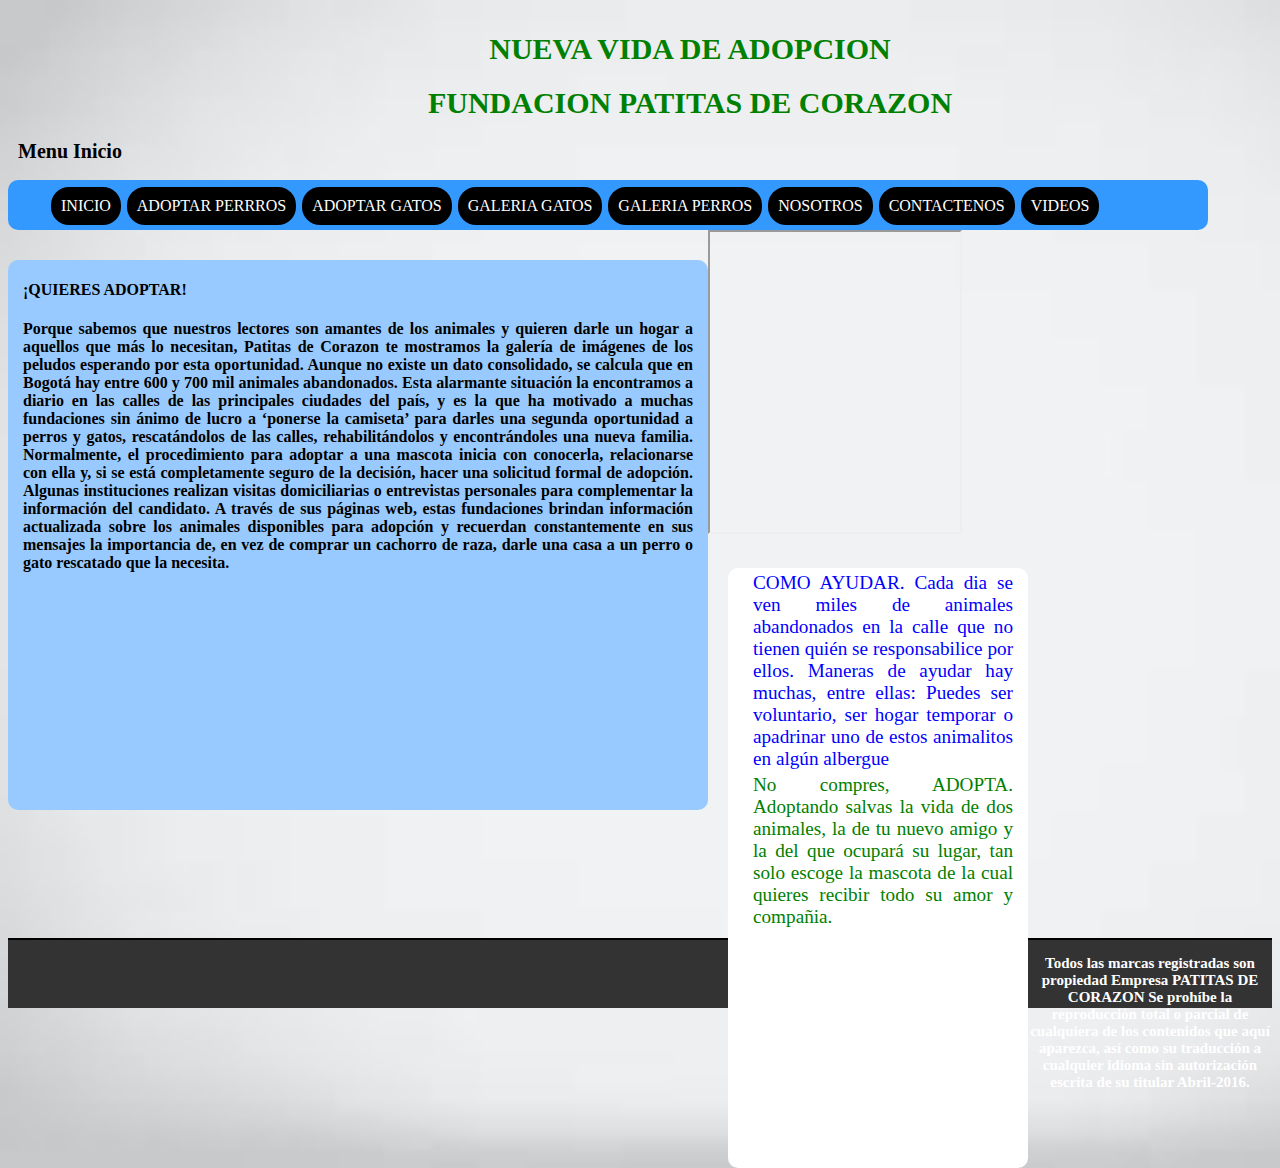
==== index.html @ b6b7eb28 "Sitio Version1" ====
<!DOCTYPE html>
<html lang="es">
<head>
	<meta charset="UTF-8">
	<title>Inicio</title>
	<link rel="stylesheet" href="css/estilos.css"> 
	<link rel="stylesheet" href="css/style.css">


</head>


<body>
	<header>

<center>
		<h1>NUEVA VIDA DE ADOPCION</h1>
		<h1>FUNDACION PATITAS DE CORAZON</h1>
		<h2>Menu Inicio</h2>
	
	</center>
	</header>

	<nav>

	<ul class="menu">
		<li><a href="index.html" class="menu">INICIO</a></li>
		<li><a href="perros.html"class="menu">ADOPTAR PERRROS</a></li>
		<li><a href="gatos.html" class="menu">ADOPTAR GATOS</a></li>
		<li><a href="galeriasgatos.html" class="menu">GALERIA GATOS</a></li>
		<li><a href="galeriasperros.html" class="menu">GALERIA PERROS</a></li>
		<li><a href="nosotros.html" class="menu">NOSOTROS</a></li>
		<li><a href="contactenos.html" class="menu">CONTACTENOS</a></li>
		<li><a href="videos.html" class="menu">VIDEOS</a></li>
	</ul>
</nav>

<iframe  width="250" height="300" src="http://www.cincopa.com/media-platform/iframe.aspx?fid=AsOAIY96UVQG" frameborder="3" allowfullscreen scrolling="no"></iframe><noscript><span>New Gallery 2016/4/2</span><span>originaldate</span><span> 1/1/0001 6:00:00 AM</span><span>width</span><span> 273</span><span>height</span><span> 185</span><span>originaldate</span><span> 1/1/0001 6:00:00 AM</span><span>width</span><span> 232</span><span>height</span><span> 217</span><span>originaldate</span><span> 1/1/0001 6:00:00 AM</span><span>width</span><span> 279</span><span>height</span><span> 181</span><span>originaldate</span><span> 1/1/0001 6:00:00 AM</span><span>width</span><span> 259</span><span>height</span><span> 194</span><span>originaldate</span><span> 1/1/0001 6:00:00 AM</span><span>width</span><span> 259</span><span>height</span><span> 194</span><span>originaldate</span><span> 1/1/0001 6:00:00 AM</span><span>width</span><span> 269</span><span>height</span><span> 187</span><span>originaldate</span><span> 1/1/0001 6:00:00 AM</span><span>width</span><span> 305</span><span>height</span><span> 165</span></noscript>

	



<section id="smenu">
	<article>

		<h4> ¡QUIERES ADOPTAR! </h4>
		<h4>Porque sabemos que nuestros lectores son amantes de los animales y quieren darle un hogar a aquellos que más lo necesitan, Patitas de Corazon te mostramos la galería de imágenes de los peludos esperando por esta oportunidad.
		Aunque no existe un dato consolidado, se calcula que en Bogotá hay entre 600 y 700 mil animales abandonados. Esta alarmante situación la encontramos a diario en las calles de las principales ciudades del país, y es la que ha motivado a muchas fundaciones sin ánimo de lucro a ‘ponerse la camiseta’ para darles una segunda oportunidad a perros y gatos, rescatándolos de las calles, rehabilitándolos y encontrándoles una nueva familia.

		Normalmente, el procedimiento para adoptar a una mascota inicia con conocerla, relacionarse con ella y, si se está completamente seguro de la decisión, hacer una solicitud formal de adopción. Algunas instituciones realizan visitas domiciliarias o entrevistas personales para complementar la información del candidato.

		A través de sus páginas web, estas fundaciones brindan información actualizada sobre los animales disponibles para adopción y recuerdan constantemente en sus mensajes la importancia de, en vez de comprar un cachorro de raza, darle una casa a un perro o gato rescatado que la necesita.</h4>
		
    
	</article>
</section>

<aside id="aside1">
    <ul id="ayuda">
		COMO AYUDAR.
		Cada dia se ven miles de animales abandonados en la calle que no tienen quién se responsabilice por ellos. Maneras de ayudar hay muchas, entre ellas: Puedes ser voluntario, ser hogar temporar o apadrinar uno de estos animalitos en algún albergue

	</ul>
<ul id="adoptar">
		No compres, ADOPTA. 
		Adoptando salvas la vida de dos animales, la de tu nuevo amigo y la del que ocupará su lugar, tan solo escoge la mascota de la cual quieres recibir todo su amor y compañia.

	</ul>


</aside>





		<Footer id="footer1" ><h3>
	Todos las marcas registradas son propiedad Empresa PATITAS DE CORAZON Se prohíbe la reproducción total o parcial de cualquiera de los contenidos que aquí aparezca, así como su traducción a cualquier idioma sin autorización escrita de su titular Abril-2016.

	</h3></Footer>



	
</body>

<script src="js/modernizr.js"></script>
<script src="js/prefixfree.min.js"></script>
<script src="js/jquery-2.1.1.js"></script>


 
</html>
---- css/estilos.css ----
#contenidos{
	margin:100%;
	padding:100%;
	font-size-family:verdana;
	

}

header {
font-size:1.2em;

text-align: center;
padding-top:4px;
-webkit-transition: padding-top 0.10s;

}

h1{
font-family: 'Shadows Into Light', cursive;
color:green;
margin-left: 100px;
font-size: 30px;
text-align: center; 
}

h2{
font-family: 'Indie Flower', cursive;
color: black;
margin-left: 10px;
font-size: 20px;
text-align: left; 
}

h4{
font-family: 'Indie Flower', cursive;
color: black;
margin-left: 15px;
margin-right: 15px;
text-align: justify; 
font-size:1em;
}
h5{
font-family: 'Indie Flower', cursive;
color: black;
margin-left: 15px;
margin-right: 15px;
text-align: center; 
font-size:2em;
}

h6{
font-family: "Times New Roman", Times, serif;
color:#ffffff;
margin-left: 15px;
margin-right: 15px;
text-align: justify; 
font-size:1.3em;
}

h7{
font-family: "Times New Roman", Times, serif;
color:Blue;
text-align: justify; 
font-size:1em;

}


h8{
font-family: "Times New Roman", Times, serif;
color:Blue;
font-size:1em;
margin-top: 30px;


}

#smenu{
    width: 700px;
    background: #99caff;
    height: 550px;
    float: left;
    margin-top: 30px;
    border-radius: 10px;
}

#smenu1{
    width: 700px;
    background: #99caff;
    height: 550px;
    float: left;
    margin-top: 30px;
    border-radius: 10px;
}

#sgaleria1{
     
    width: 1000px;
    background: #99caff;
    height: 550px;
    float: left;
    margin-top: 30px;
    border-radius: 10px;
     margin-left: 45px;
}

#galeriagato{
    
    width: 900px;
    height: 850px;
    margin-left: 100px;
    margin-top: 100px;
}

#galeriaperros{
    
    width: 900px;
    height: 850px;
    margin-left: 100px;
    margin-top: 100px;
}

#sperros{
    width: 1350px;
    background: #99caff;
    height: 1300px;
    float: left;
    margin-top: 30px;
    border-radius: 10px;
}

#video{
    
    width: 600px;
    background: #99caff;
    height: 450px;
    float: center;
    margin-top: 50px;
    border-radius: 10px;
    
}

#video1{
    
    width: 500px;
    height: 350px;
    border-radius: 20px;
    margin-left: 45px;
    margin-top: 30px;
}

#video2{
    
    width: 600px;
    background: #99caff;
    height: 450px;
    float: center;
    margin-top: 50px;
    border-radius: 10px;
    margin-left: 45px;
}

#video3{
    
width: 500px;
    height: 350px;
    border-radius: 20px;
    margin-left: 45px;
    margin-top: 30px;
}




nav{
width: 1200px;
height: 50px;
background: #3399ff;
border-radius: 10px;


}
ul{
margin: auto;
padding-top: 4px;
}

#ayuda{
color: blue;
text-align: justify;
margin-left: -15px;
margin-right: 15px;
font-size:1.2em;
}

#adoptar{
color: green;
text-align: justify;
margin-left: -15px;
margin-right: 15px;
font-size:1.2em;
}

#contacto{
color: blue;
text-align: justify;
margin-left: -15px;
margin-right: 15px;
font-size:1.2em;
margin-top: 45px;

}

li{
    float: left;
    list-style-type: none;
    padding: 10px;
    background: black;
    margin: 3px;
    border-radius: 18px;
    box-shadow: 0 8 10px white inset; 

}
footer{
 
    height: 70px;
    
    margin-top:1400px;
    -webkit-box-sizing:border-box;
    -moz-box-sizing:border-box;
    box-sizing:border-box;
    background: #333;
    border-top: 2px solid #000;

}

#footer1{
 
    height: 70px;
    margin-top:400px;
    -webkit-box-sizing:border-box;
    -moz-box-sizing:border-box;
    box-sizing:border-box;
    background: #333;
    border-top: 2px solid #000;

}

#footer2{
 
    height: 70px;
    margin-top:700px;
    -webkit-box-sizing:border-box;
    -moz-box-sizing:border-box;
    box-sizing:border-box;
    background: #333;
    border-top: 2px solid #000;

}
#footer3{
 
    height: 70px;
    margin-top:800px;
    -webkit-box-sizing:border-box;
    -moz-box-sizing:border-box;
    box-sizing:border-box;
    background: #333;
    border-top: 2px solid #000;

}
ul{
margin: auto;
padding-top: 4px;
}

section{
    width: 400px;
    background: gray;
    height: 600px;
    float: left;
    margin-top: 30px;
    border-radius: 10px;
}
aside{

    width: 300px;
    background: white;
    height: 600px;
    float: left;
    margin-left: 20px;
    margin-top: 30px;
    border-radius: 10px;
}






/*CLASES*/

.ancho_menu_home{width: 900px;}
.ancho_menu_paginas{width: 970px;}

.menu:link{color: white; text-decoration: none;}
.menu:visited{color: white; text-decoration: none;}
.menu:hover{color: white; text-decoration: none; text-shadow: 0 0 13px white;}
.menu:active{color: white; text-decoration: none;}



body{
background: url(../img/fondo.jpg);
background-repeat: no-repeat;
background-size: cover;

}

h3{
font-family: 'Shadows Into Light', cursive;;
color: white;
font-size: 15px;
text-align: center; 
}


#frame1{

    margin:30px auto
}



#btnsubmit{

    border:none;
    background-color:#FFF;
    color:blue; 
    padding: 4px;
    margin:20px;
    cursor: pointer;
}


label{
    color: green;
}

label {
    font-size: 20px;
}

form{
margin-top: 60px;

}



    #img2{

    border: 3px dotted (22,107,162);
    background-color: rgb(22,107,162);
    padding: 10px;
    position: absolute;
    right: 310px;
    width: 200px;
    margin:30px auto;
    }

     #img3{
        
    border: 3px dotted (22,107,162);
    background-color: rgb(22,107,162);
    padding: 10px;
    position: absolute;
    right: 310px;
    width: 200px;
    margin:350px auto;
    }

    #img4{
        
    right: 400px;
    width: 650px;
    margin:8px;

    
    }
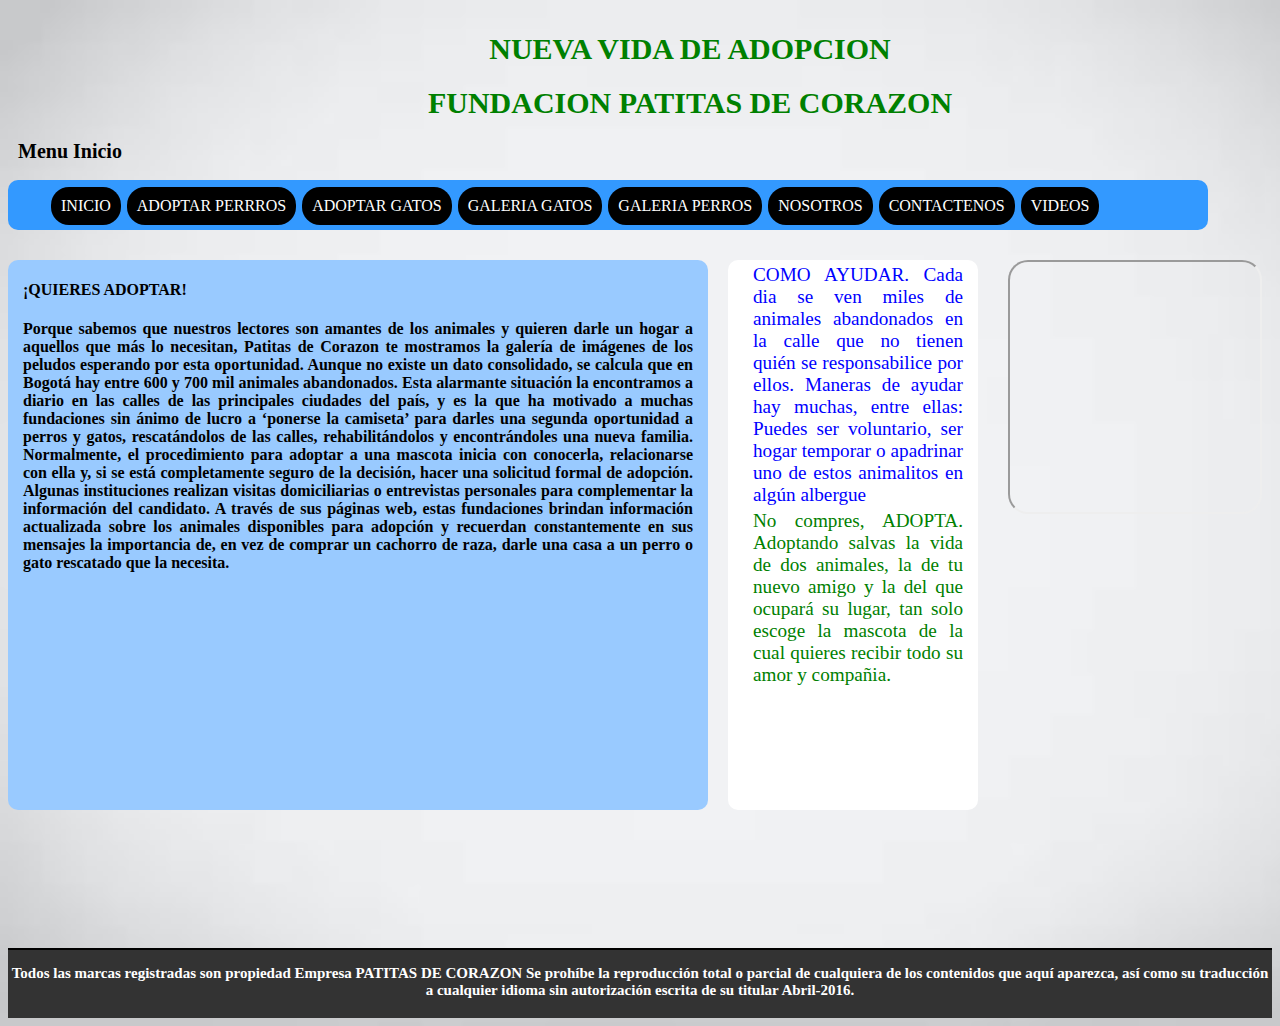
==== commit 69bd75b5: "cambio de index" ====
--- a/index.html
+++ b/index.html
@@ -24,7 +24,7 @@
 	<nav>
 
 	<ul class="menu">
-		<li><a href="index.html" class="menu">INICIO</a></li>
+		<li><a href="Menu.html" class="menu">INICIO</a></li>
 		<li><a href="perros.html"class="menu">ADOPTAR PERRROS</a></li>
 		<li><a href="gatos.html" class="menu">ADOPTAR GATOS</a></li>
 		<li><a href="galeriasgatos.html" class="menu">GALERIA GATOS</a></li>
@@ -35,7 +35,7 @@
 	</ul>
 </nav>
 
-<iframe  width="250" height="300" src="http://www.cincopa.com/media-platform/iframe.aspx?fid=AsOAIY96UVQG" frameborder="3" allowfullscreen scrolling="no"></iframe><noscript><span>New Gallery 2016/4/2</span><span>originaldate</span><span> 1/1/0001 6:00:00 AM</span><span>width</span><span> 273</span><span>height</span><span> 185</span><span>originaldate</span><span> 1/1/0001 6:00:00 AM</span><span>width</span><span> 232</span><span>height</span><span> 217</span><span>originaldate</span><span> 1/1/0001 6:00:00 AM</span><span>width</span><span> 279</span><span>height</span><span> 181</span><span>originaldate</span><span> 1/1/0001 6:00:00 AM</span><span>width</span><span> 259</span><span>height</span><span> 194</span><span>originaldate</span><span> 1/1/0001 6:00:00 AM</span><span>width</span><span> 259</span><span>height</span><span> 194</span><span>originaldate</span><span> 1/1/0001 6:00:00 AM</span><span>width</span><span> 269</span><span>height</span><span> 187</span><span>originaldate</span><span> 1/1/0001 6:00:00 AM</span><span>width</span><span> 305</span><span>height</span><span> 165</span></noscript>
+
 
 	
 
@@ -51,6 +51,8 @@
 		Normalmente, el procedimiento para adoptar a una mascota inicia con conocerla, relacionarse con ella y, si se está completamente seguro de la decisión, hacer una solicitud formal de adopción. Algunas instituciones realizan visitas domiciliarias o entrevistas personales para complementar la información del candidato.
 
 		A través de sus páginas web, estas fundaciones brindan información actualizada sobre los animales disponibles para adopción y recuerdan constantemente en sus mensajes la importancia de, en vez de comprar un cachorro de raza, darle una casa a un perro o gato rescatado que la necesita.</h4>
+
+		
 		
     
 	</article>
@@ -72,7 +74,7 @@
 </aside>
 
 
-
+<iframe  id="frame1" width="250" height="300" src="http://www.cincopa.com/media-platform/iframe.aspx?fid=AsOAIY96UVQG" frameborder="3" allowfullscreen scrolling="no"></iframe><noscript><span>New Gallery 2016/4/2</span><span>originaldate</span><span> 1/1/0001 6:00:00 AM</span><span>width</span><span> 273</span><span>height</span><span> 185</span><span>originaldate</span><span> 1/1/0001 6:00:00 AM</span><span>width</span><span> 232</span><span>height</span><span> 217</span><span>originaldate</span><span> 1/1/0001 6:00:00 AM</span><span>width</span><span> 279</span><span>height</span><span> 181</span><span>originaldate</span><span> 1/1/0001 6:00:00 AM</span><span>width</span><span> 259</span><span>height</span><span> 194</span><span>originaldate</span><span> 1/1/0001 6:00:00 AM</span><span>width</span><span> 259</span><span>height</span><span> 194</span><span>originaldate</span><span> 1/1/0001 6:00:00 AM</span><span>width</span><span> 269</span><span>height</span><span> 187</span><span>originaldate</span><span> 1/1/0001 6:00:00 AM</span><span>width</span><span> 305</span><span>height</span><span> 165</span></noscript>
 
 
 		<Footer id="footer1" ><h3>
--- a/css/estilos.css
+++ b/css/estilos.css
@@ -1,8 +1,8 @@
 #contenidos{
-	margin:100%;
-	padding:100%;
-	font-size-family:verdana;
-	
+    margin:100%;
+    padding:100%;
+    font-size-family:verdana;
+    
 
 }
 
@@ -16,7 +16,7 @@
 }
 
 h1{
-font-family: 'Shadows Into Light', cursive;
+
 color:green;
 margin-left: 100px;
 font-size: 30px;
@@ -24,7 +24,6 @@
 }
 
 h2{
-font-family: 'Indie Flower', cursive;
 color: black;
 margin-left: 10px;
 font-size: 20px;
@@ -32,7 +31,7 @@
 }
 
 h4{
-font-family: 'Indie Flower', cursive;
+
 color: black;
 margin-left: 15px;
 margin-right: 15px;
@@ -40,7 +39,7 @@
 font-size:1em;
 }
 h5{
-font-family: 'Indie Flower', cursive;
+
 color: black;
 margin-left: 15px;
 margin-right: 15px;
@@ -49,7 +48,7 @@
 }
 
 h6{
-font-family: "Times New Roman", Times, serif;
+
 color:#ffffff;
 margin-left: 15px;
 margin-right: 15px;
@@ -58,7 +57,7 @@
 }
 
 h7{
-font-family: "Times New Roman", Times, serif;
+
 color:Blue;
 text-align: justify; 
 font-size:1em;
@@ -67,7 +66,7 @@
 
 
 h8{
-font-family: "Times New Roman", Times, serif;
+
 color:Blue;
 font-size:1em;
 margin-top: 30px;
@@ -84,6 +83,14 @@
     border-radius: 10px;
 }
 
+#aside1{
+    width: 250px;
+   /* background: #99caff;*/
+    height: 550px;
+    float: left;
+    margin-top: 30px;
+    border-radius: 10px;
+}
 #smenu1{
     width: 700px;
     background: #99caff;
@@ -148,6 +155,7 @@
     margin-left: 45px;
     margin-top: 30px;
 }
+
 
 #video2{
     
@@ -324,9 +332,16 @@
 }
 
 
+
 #frame1{
-
-    margin:30px auto
+    
+    margin:30px auto;
+    width: 250px;
+    height: 250px;
+    border-radius: 20px;
+    margin-right: 5px;
+    margin-left: 30px;
+    
 }
 
 
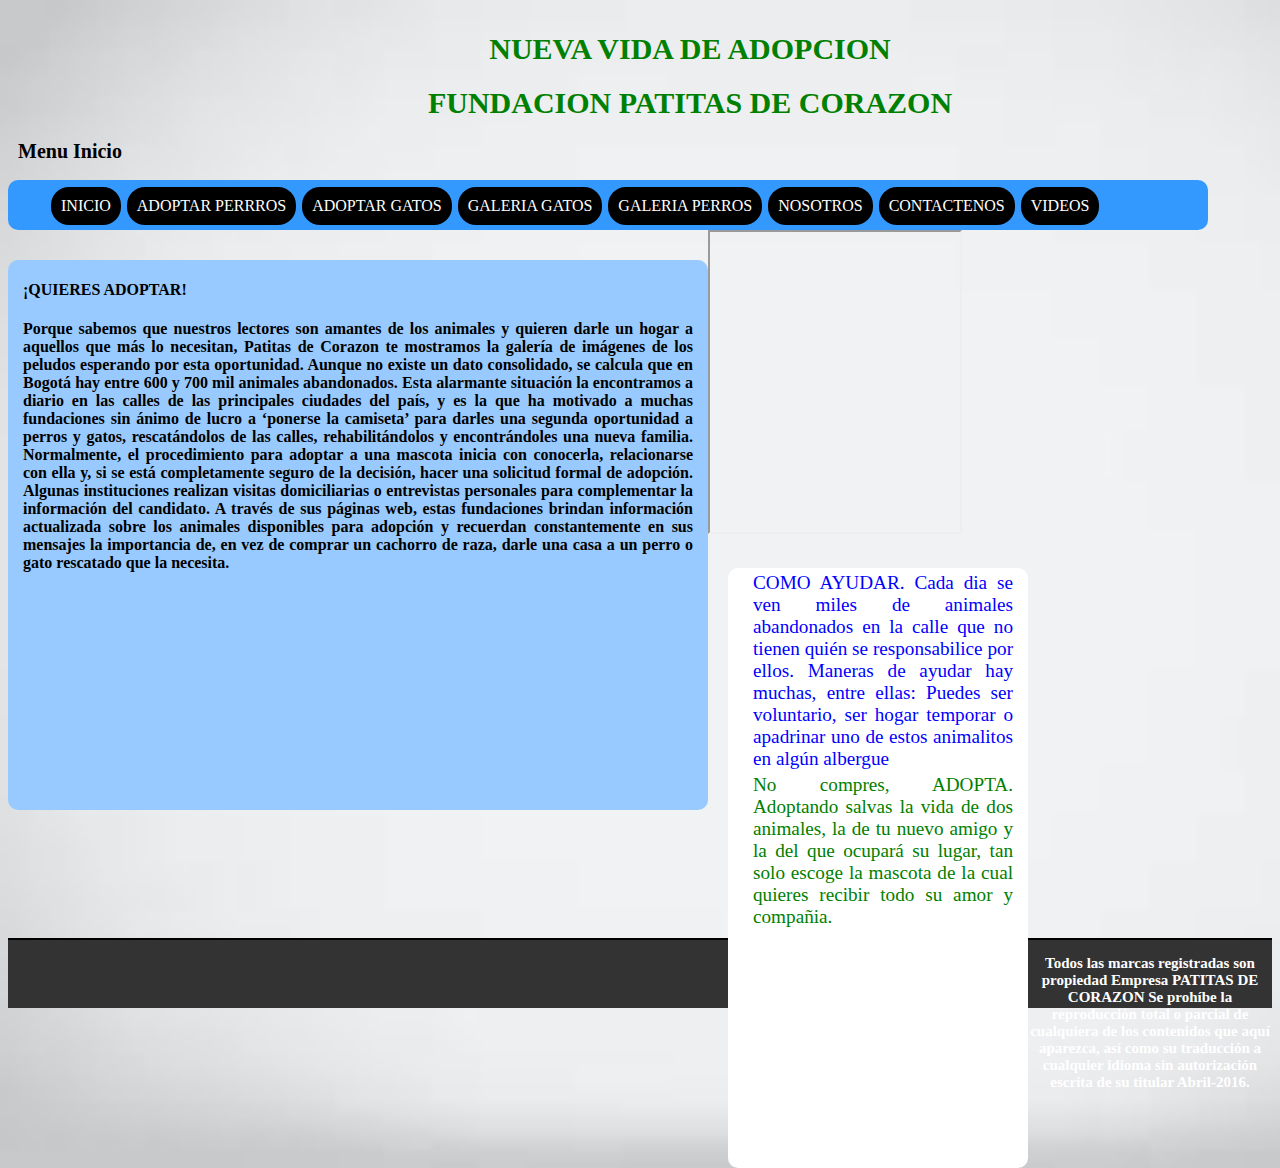
==== commit b2f62464: "cambios pagina" ====
--- a/index.html
+++ b/index.html
@@ -24,7 +24,7 @@
 	<nav>
 
 	<ul class="menu">
-		<li><a href="Menu.html" class="menu">INICIO</a></li>
+		<li><a href="index.html" class="menu">INICIO</a></li>
 		<li><a href="perros.html"class="menu">ADOPTAR PERRROS</a></li>
 		<li><a href="gatos.html" class="menu">ADOPTAR GATOS</a></li>
 		<li><a href="galeriasgatos.html" class="menu">GALERIA GATOS</a></li>
@@ -35,7 +35,7 @@
 	</ul>
 </nav>
 
-
+<iframe  width="250" height="300" src="http://www.cincopa.com/media-platform/iframe.aspx?fid=AsOAIY96UVQG" frameborder="3" allowfullscreen scrolling="no"></iframe><noscript><span>New Gallery 2016/4/2</span><span>originaldate</span><span> 1/1/0001 6:00:00 AM</span><span>width</span><span> 273</span><span>height</span><span> 185</span><span>originaldate</span><span> 1/1/0001 6:00:00 AM</span><span>width</span><span> 232</span><span>height</span><span> 217</span><span>originaldate</span><span> 1/1/0001 6:00:00 AM</span><span>width</span><span> 279</span><span>height</span><span> 181</span><span>originaldate</span><span> 1/1/0001 6:00:00 AM</span><span>width</span><span> 259</span><span>height</span><span> 194</span><span>originaldate</span><span> 1/1/0001 6:00:00 AM</span><span>width</span><span> 259</span><span>height</span><span> 194</span><span>originaldate</span><span> 1/1/0001 6:00:00 AM</span><span>width</span><span> 269</span><span>height</span><span> 187</span><span>originaldate</span><span> 1/1/0001 6:00:00 AM</span><span>width</span><span> 305</span><span>height</span><span> 165</span></noscript>
 
 	
 
@@ -51,8 +51,6 @@
 		Normalmente, el procedimiento para adoptar a una mascota inicia con conocerla, relacionarse con ella y, si se está completamente seguro de la decisión, hacer una solicitud formal de adopción. Algunas instituciones realizan visitas domiciliarias o entrevistas personales para complementar la información del candidato.
 
 		A través de sus páginas web, estas fundaciones brindan información actualizada sobre los animales disponibles para adopción y recuerdan constantemente en sus mensajes la importancia de, en vez de comprar un cachorro de raza, darle una casa a un perro o gato rescatado que la necesita.</h4>
-
-		
 		
     
 	</article>
@@ -74,7 +72,7 @@
 </aside>
 
 
-<iframe  id="frame1" width="250" height="300" src="http://www.cincopa.com/media-platform/iframe.aspx?fid=AsOAIY96UVQG" frameborder="3" allowfullscreen scrolling="no"></iframe><noscript><span>New Gallery 2016/4/2</span><span>originaldate</span><span> 1/1/0001 6:00:00 AM</span><span>width</span><span> 273</span><span>height</span><span> 185</span><span>originaldate</span><span> 1/1/0001 6:00:00 AM</span><span>width</span><span> 232</span><span>height</span><span> 217</span><span>originaldate</span><span> 1/1/0001 6:00:00 AM</span><span>width</span><span> 279</span><span>height</span><span> 181</span><span>originaldate</span><span> 1/1/0001 6:00:00 AM</span><span>width</span><span> 259</span><span>height</span><span> 194</span><span>originaldate</span><span> 1/1/0001 6:00:00 AM</span><span>width</span><span> 259</span><span>height</span><span> 194</span><span>originaldate</span><span> 1/1/0001 6:00:00 AM</span><span>width</span><span> 269</span><span>height</span><span> 187</span><span>originaldate</span><span> 1/1/0001 6:00:00 AM</span><span>width</span><span> 305</span><span>height</span><span> 165</span></noscript>
+
 
 
 		<Footer id="footer1" ><h3>
--- a/css/estilos.css
+++ b/css/estilos.css
@@ -1,8 +1,8 @@
 #contenidos{
-    margin:100%;
-    padding:100%;
-    font-size-family:verdana;
-    
+	margin:100%;
+	padding:100%;
+	font-size-family:verdana;
+	
 
 }
 
@@ -16,7 +16,7 @@
 }
 
 h1{
-
+font-family: 'Shadows Into Light', cursive;
 color:green;
 margin-left: 100px;
 font-size: 30px;
@@ -24,6 +24,7 @@
 }
 
 h2{
+font-family: 'Indie Flower', cursive;
 color: black;
 margin-left: 10px;
 font-size: 20px;
@@ -31,7 +32,7 @@
 }
 
 h4{
-
+font-family: 'Indie Flower', cursive;
 color: black;
 margin-left: 15px;
 margin-right: 15px;
@@ -39,7 +40,7 @@
 font-size:1em;
 }
 h5{
-
+font-family: 'Indie Flower', cursive;
 color: black;
 margin-left: 15px;
 margin-right: 15px;
@@ -48,7 +49,7 @@
 }
 
 h6{
-
+font-family: "Times New Roman", Times, serif;
 color:#ffffff;
 margin-left: 15px;
 margin-right: 15px;
@@ -57,7 +58,7 @@
 }
 
 h7{
-
+font-family: "Times New Roman", Times, serif;
 color:Blue;
 text-align: justify; 
 font-size:1em;
@@ -66,7 +67,7 @@
 
 
 h8{
-
+font-family: "Times New Roman", Times, serif;
 color:Blue;
 font-size:1em;
 margin-top: 30px;
@@ -83,14 +84,6 @@
     border-radius: 10px;
 }
 
-#aside1{
-    width: 250px;
-   /* background: #99caff;*/
-    height: 550px;
-    float: left;
-    margin-top: 30px;
-    border-radius: 10px;
-}
 #smenu1{
     width: 700px;
     background: #99caff;
@@ -155,7 +148,6 @@
     margin-left: 45px;
     margin-top: 30px;
 }
-
 
 #video2{
     
@@ -332,16 +324,9 @@
 }
 
 
-
 #frame1{
-    
-    margin:30px auto;
-    width: 250px;
-    height: 250px;
-    border-radius: 20px;
-    margin-right: 5px;
-    margin-left: 30px;
-    
+
+    margin:30px auto
 }
 
 
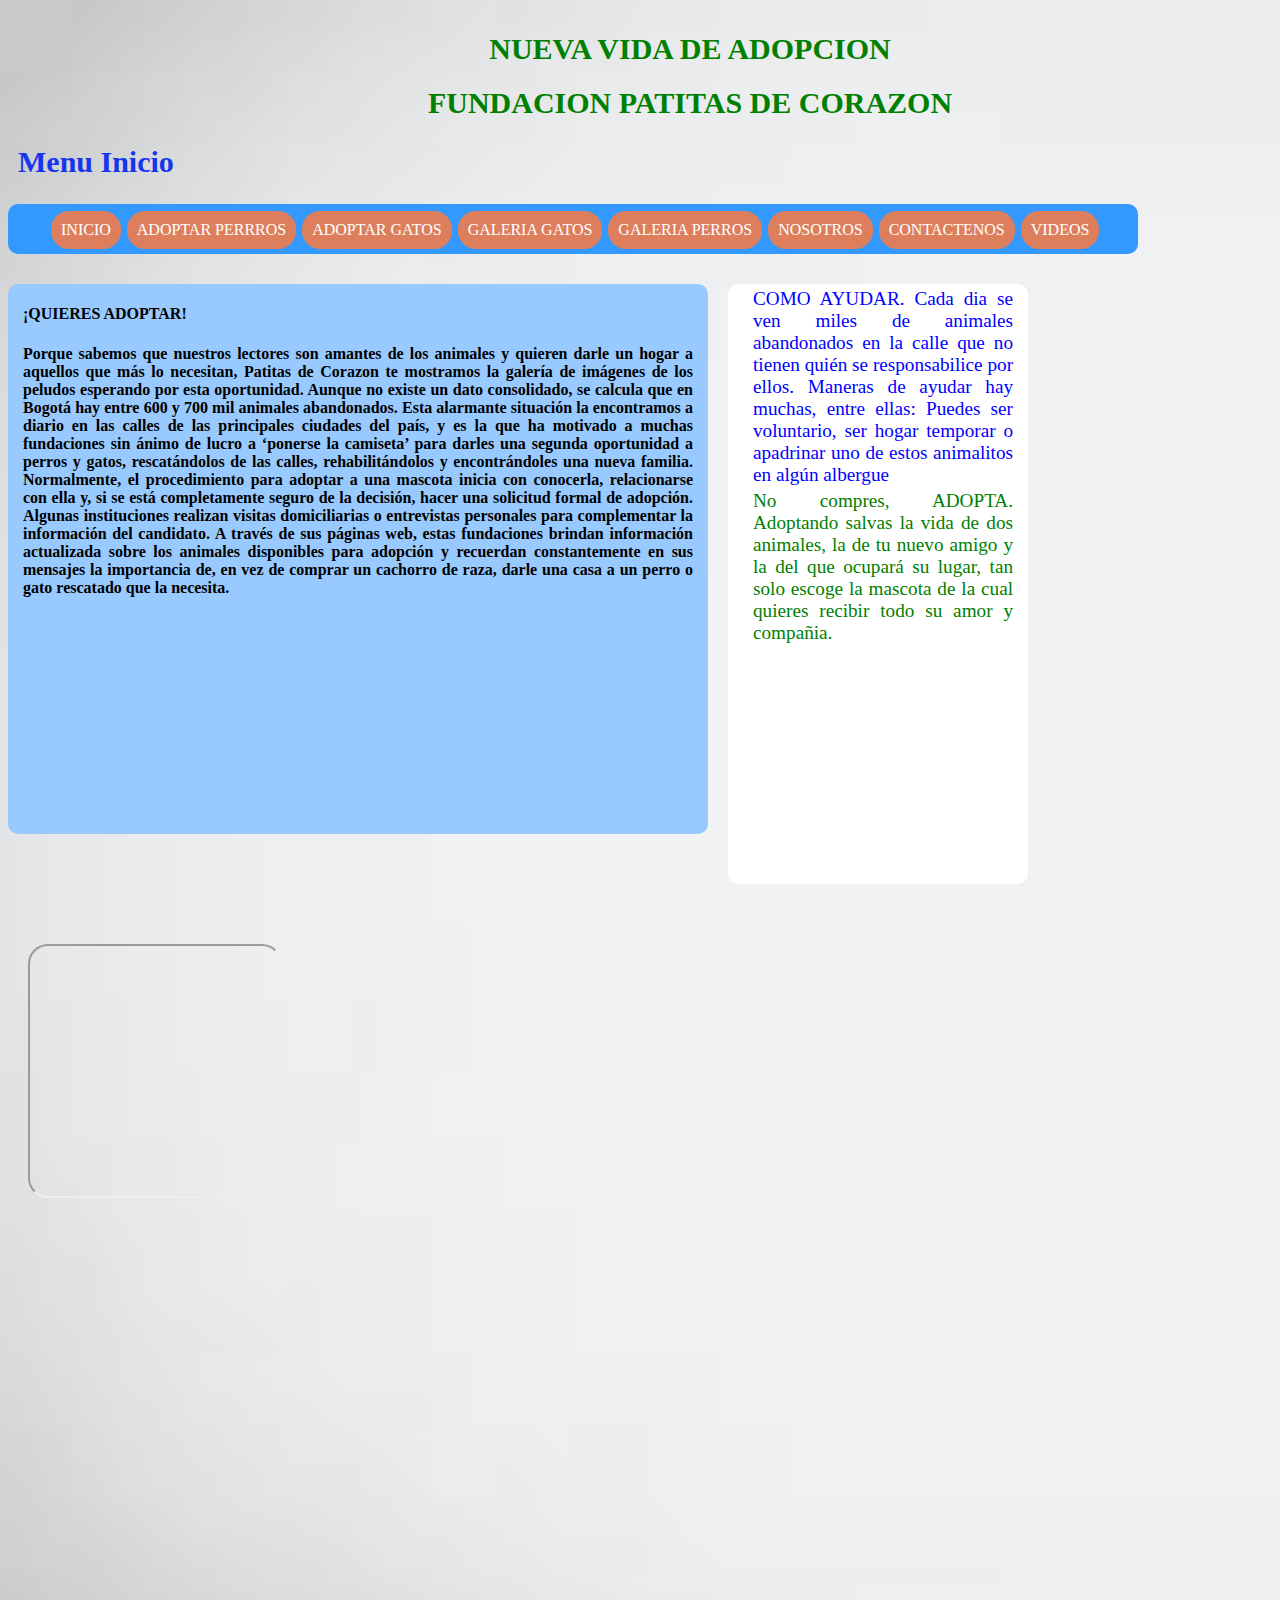
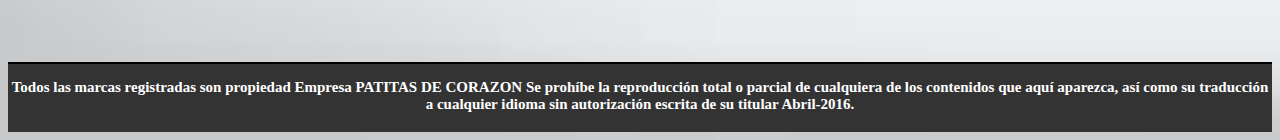
==== commit 48e4ad39: "actualizacion de pagina" ====
--- a/index.html
+++ b/index.html
@@ -4,8 +4,7 @@
 	<meta charset="UTF-8">
 	<title>Inicio</title>
 	<link rel="stylesheet" href="css/estilos.css"> 
-	<link rel="stylesheet" href="css/style.css">
-
+	
 
 </head>
 
@@ -34,12 +33,6 @@
 		<li><a href="videos.html" class="menu">VIDEOS</a></li>
 	</ul>
 </nav>
-
-<iframe  width="250" height="300" src="http://www.cincopa.com/media-platform/iframe.aspx?fid=AsOAIY96UVQG" frameborder="3" allowfullscreen scrolling="no"></iframe><noscript><span>New Gallery 2016/4/2</span><span>originaldate</span><span> 1/1/0001 6:00:00 AM</span><span>width</span><span> 273</span><span>height</span><span> 185</span><span>originaldate</span><span> 1/1/0001 6:00:00 AM</span><span>width</span><span> 232</span><span>height</span><span> 217</span><span>originaldate</span><span> 1/1/0001 6:00:00 AM</span><span>width</span><span> 279</span><span>height</span><span> 181</span><span>originaldate</span><span> 1/1/0001 6:00:00 AM</span><span>width</span><span> 259</span><span>height</span><span> 194</span><span>originaldate</span><span> 1/1/0001 6:00:00 AM</span><span>width</span><span> 259</span><span>height</span><span> 194</span><span>originaldate</span><span> 1/1/0001 6:00:00 AM</span><span>width</span><span> 269</span><span>height</span><span> 187</span><span>originaldate</span><span> 1/1/0001 6:00:00 AM</span><span>width</span><span> 305</span><span>height</span><span> 165</span></noscript>
-
-	
-
-
 
 <section id="smenu">
 	<article>
@@ -71,6 +64,9 @@
 
 </aside>
 
+<iframe  id="frame1" width="250" height="250" src="http://www.cincopa.com/media-platform/iframe.aspx?fid=AsOAIY96UVQG" frameborder="3" allowfullscreen scrolling="no"></iframe><noscript><span>New Gallery 2016/4/2</span><span>originaldate</span><span> 1/1/0001 6:00:00 AM</span><span>width</span><span> 273</span><span>height</span><span> 185</span><span>originaldate</span><span> 1/1/0001 6:00:00 AM</span><span>width</span><span> 232</span><span>height</span><span> 217</span><span>originaldate</span><span> 1/1/0001 6:00:00 AM</span><span>width</span><span> 279</span><span>height</span><span> 181</span><span>originaldate</span><span> 1/1/0001 6:00:00 AM</span><span>width</span><span> 259</span><span>height</span><span> 194</span><span>originaldate</span><span> 1/1/0001 6:00:00 AM</span><span>width</span><span> 259</span><span>height</span><span> 194</span><span>originaldate</span><span> 1/1/0001 6:00:00 AM</span><span>width</span><span> 269</span><span>height</span><span> 187</span><span>originaldate</span><span> 1/1/0001 6:00:00 AM</span><span>width</span><span> 305</span><span>height</span><span> 165</span></noscript>
+
+
 
 
 
--- a/css/estilos.css
+++ b/css/estilos.css
@@ -16,7 +16,7 @@
 }
 
 h1{
-font-family: 'Shadows Into Light', cursive;
+
 color:green;
 margin-left: 100px;
 font-size: 30px;
@@ -24,10 +24,10 @@
 }
 
 h2{
-font-family: 'Indie Flower', cursive;
-color: black;
+
+color: #1636EB;
 margin-left: 10px;
-font-size: 20px;
+font-size: 30px;
 text-align: left; 
 }
 
@@ -173,7 +173,7 @@
 
 
 nav{
-width: 1200px;
+width: 1130px;
 height: 50px;
 background: #3399ff;
 border-radius: 10px;
@@ -215,7 +215,7 @@
     float: left;
     list-style-type: none;
     padding: 10px;
-    background: black;
+    background: #DD7F5D;
     margin: 3px;
     border-radius: 18px;
     box-shadow: 0 8 10px white inset; 
@@ -250,8 +250,8 @@
  
     height: 70px;
     margin-top:700px;
-    -webkit-box-sizing:border-box;
-    -moz-box-sizing:border-box;
+    --webkit-box-sizing:border-box;
+    --moz-box-sizing:border-box;
     box-sizing:border-box;
     background: #333;
     border-top: 2px solid #000;
@@ -260,7 +260,7 @@
 #footer3{
  
     height: 70px;
-    margin-top:800px;
+    margin-top:900px;
     -webkit-box-sizing:border-box;
     -moz-box-sizing:border-box;
     box-sizing:border-box;
@@ -355,6 +355,16 @@
 
 }
 
+#frame1{
+    
+    margin:60px auto;
+    width: 250px;
+    height: 250px;
+    border-radius: 20px;
+    margin-right: 5px;
+    margin-left: 20px;
+    border-radius: red;
+}
 
 
     #img2{
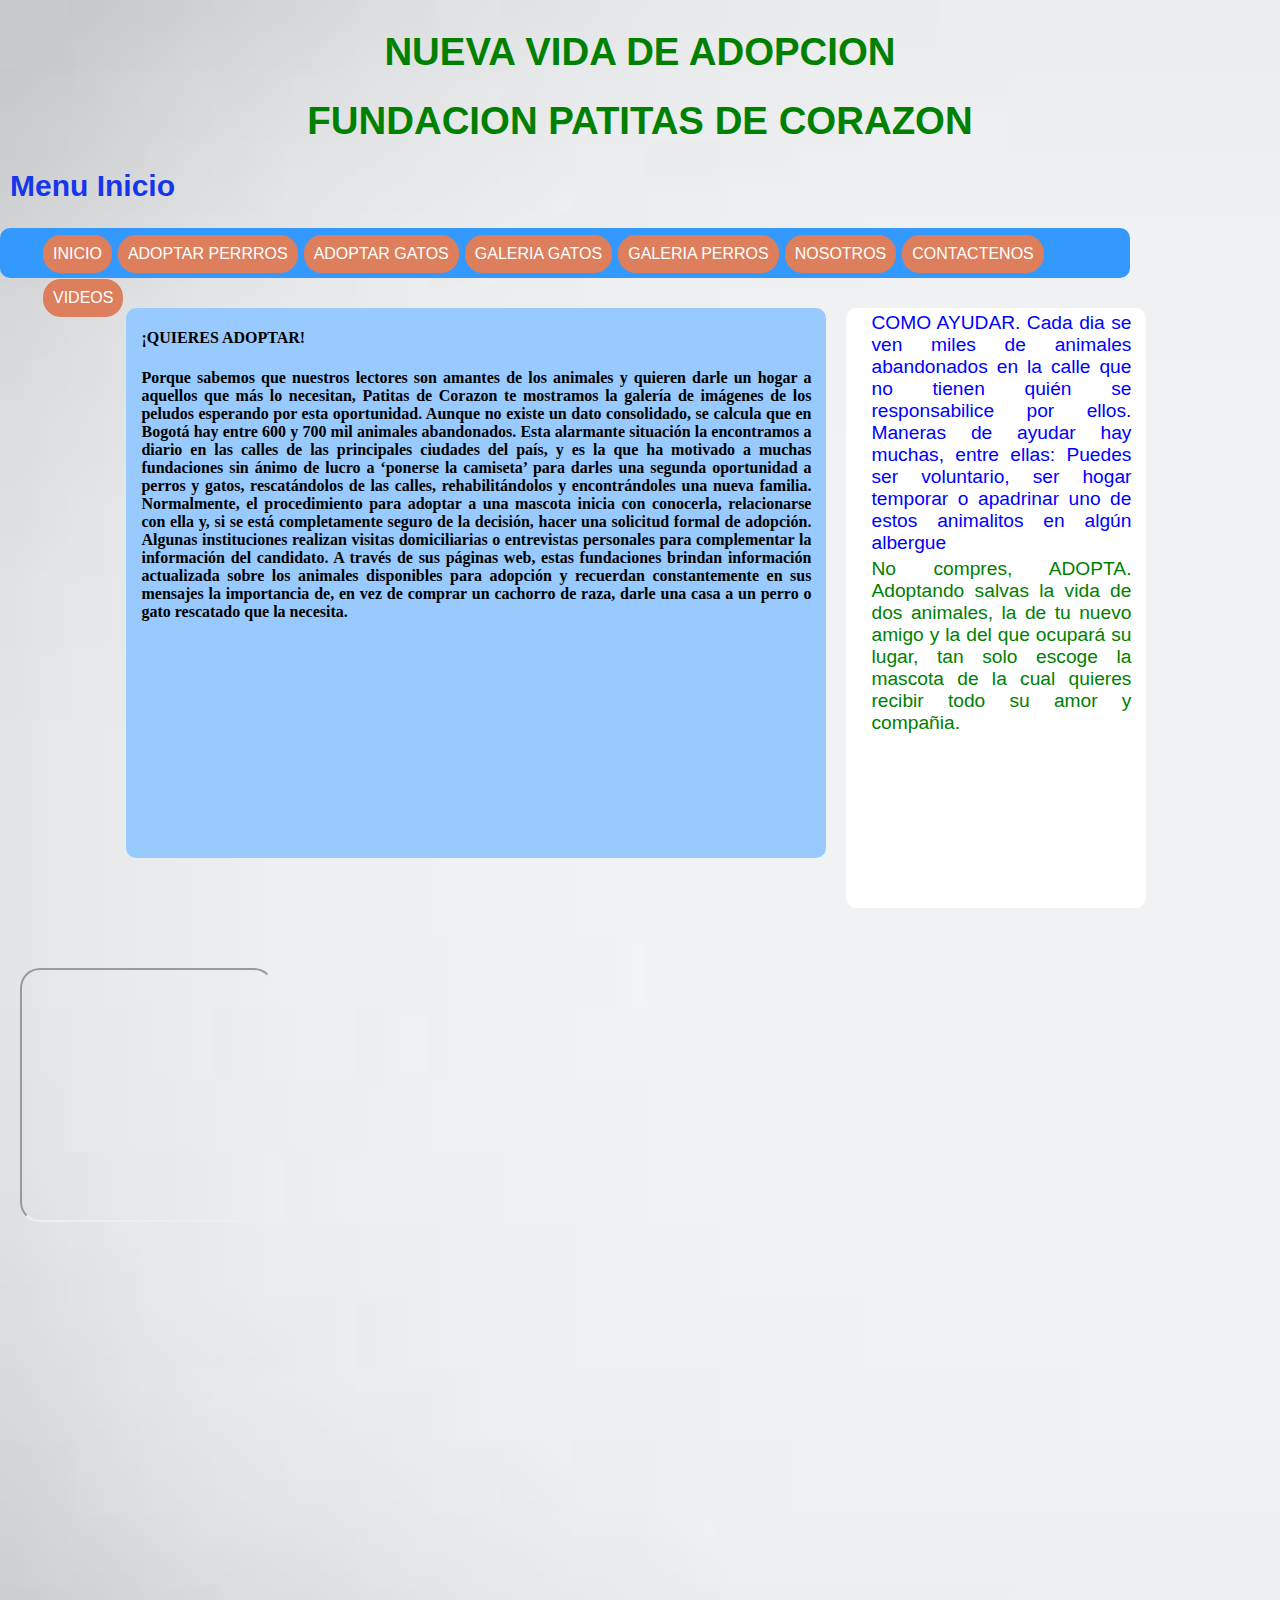
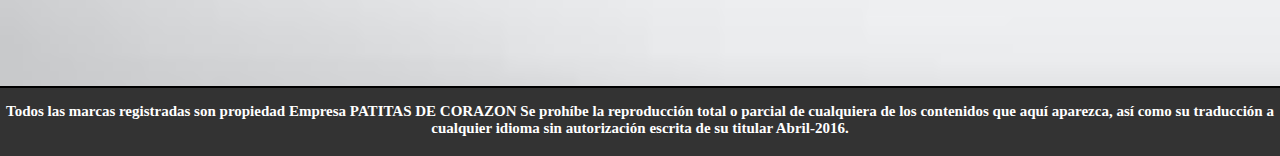
==== commit 96609d47: "cambios" ====
--- a/index.html
+++ b/index.html
@@ -4,6 +4,8 @@
 	<meta charset="UTF-8">
 	<title>Inicio</title>
 	<link rel="stylesheet" href="css/estilos.css"> 
+	<link rel="stylesheet" href="css/normalize.css">
+	<link rel="stylesheet" href="css/style.css">
 	
 
 </head>
--- a/css/estilos.css
+++ b/css/estilos.css
@@ -391,8 +391,8 @@
 
     #img4{
         
-    right: 400px;
-    width: 650px;
+    right: 390px;
+    width: 640px;
     margin:8px;
 
     
